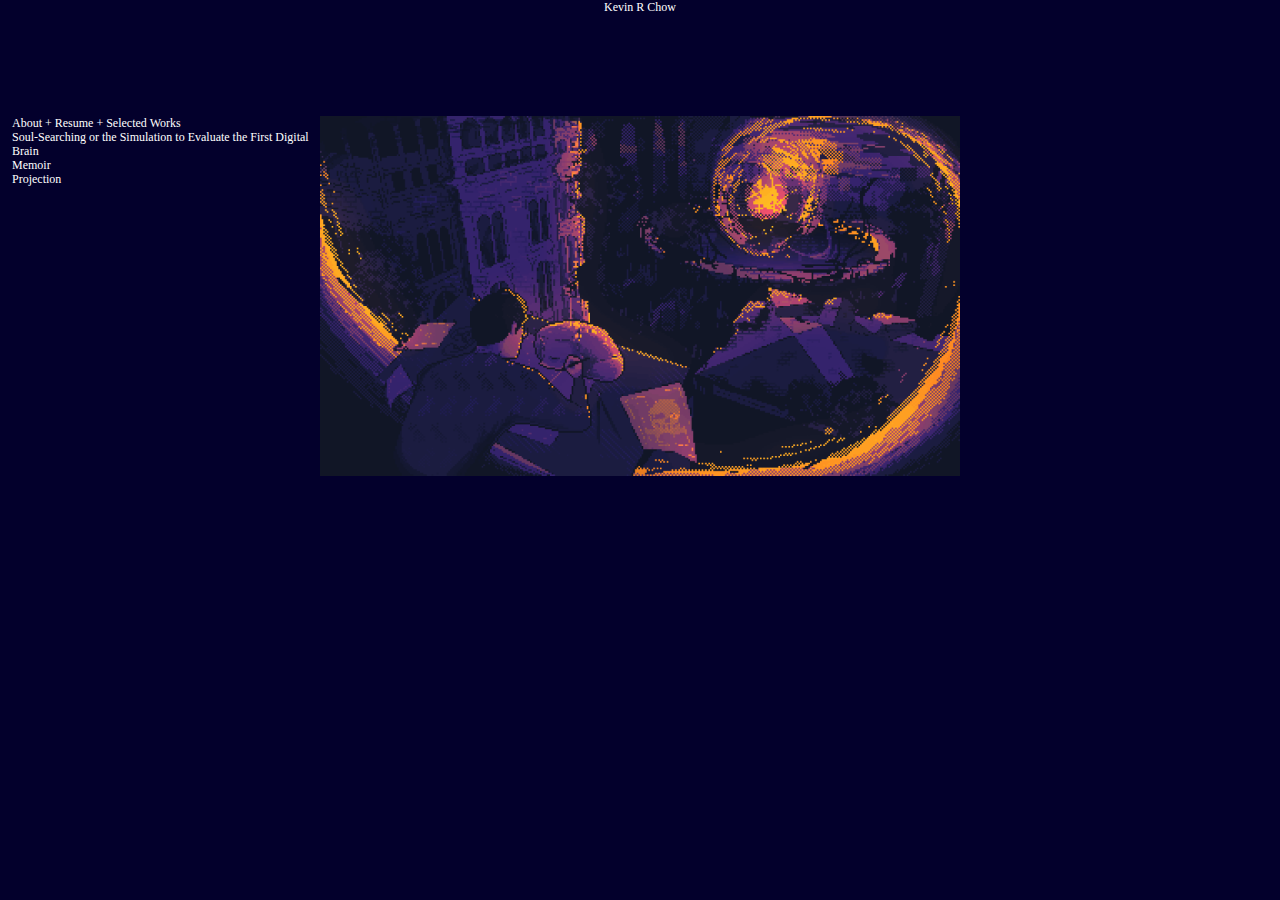
==== index.html @ 63d881ec "first rendition" ====
<!DOCTYPE html>
<html lang="en">

<head>
    <meta charset="UTF-8">
    <meta http-equiv="X-UA-Compatible" content="IE=edge">
    <meta name="viewport" content="width=device-width, initial-scale=1.0">
    <title>Kevin R Chow</title>
    <link rel="stylesheet" href="index.css">
</head>

<body>
    <div class="main">
        <div class="main-header">
            <h1 class="main-header--text">Kevin R Chow</h1>
        </div>
        <!-- this is the row container for the flexboxes -->
        <!-- this will determine the spacing and content placement -->
        <div class="main-body">
            <div id="section1" class="body-section">
                <div class="body-section--list-links">
                    <a class="body-links" href="/about_resume_selected.html">
                        About + Resume + Selected Works
                    </a>
                    <a class="body-links" href="/thesis-landing.html">
                        Soul-Searching or the Simulation to Evaluate the First Digital Brain
                    </a>
                    <a class="body-links" href="">
                        Memoir
                    </a>
                    <a class="body-links" href="">
                        Projection
                    </a>
                </div>
            </div>
            <div id="section2" class="body-section">
                <img class="body-section--image" src="assets/Landing/starting-without-text.gif" alt="Kevin R Chow">
            </div>
        </div>
    </div>
</body>

</html>
---- index.css ----
* {
    margin: 0;
    padding: 0;
    color: white;
}

.main {
    height: 100vh;
    width: 100vw;
    background-color: #03002C;
    overflow: hidden;
}

.home {
    position: absolute;
    left: 5px;
    top: 0px;

    font-family: 'Times New Roman';
    font-style: normal;
    font-weight: 400;
    font-size: 12px;
    line-height: 14px;

    text-decoration: none;
}

.home:hover {
    text-decoration: underline;
}

.home:visited {
    color: white;
    text-decoration: none;
}

.main-header {
    height: 116px;
    width: 100%;
}

.main-header--text {
    font-family: 'Times New Roman';
    font-style: normal;
    font-weight: 400;
    font-size: 12px;
    line-height: 14px;
    text-align: center;
}

.main-body {
    display: flex;
    flex-direction: row;
    justify-content: flex-start;
    align-items: flex-start;
}

#section1.body-section {
    width: 25%;
}

.body-section--list-links {
    display: flex;
    flex-direction: column;
    justify-content: flex-start;
    align-items: flex-start;
    margin-left: 12px;
}

.body-links {
    font-family: 'Times New Roman';
    font-style: normal;
    font-weight: 400;
    font-size: 12px;
    line-height: 14px;

    text-decoration: none;
}

.body-links:hover {
    text-decoration: underline;
}

#section2.body-section {
    width: 50%;
}

.body-section--image {
    width: 100%;
}
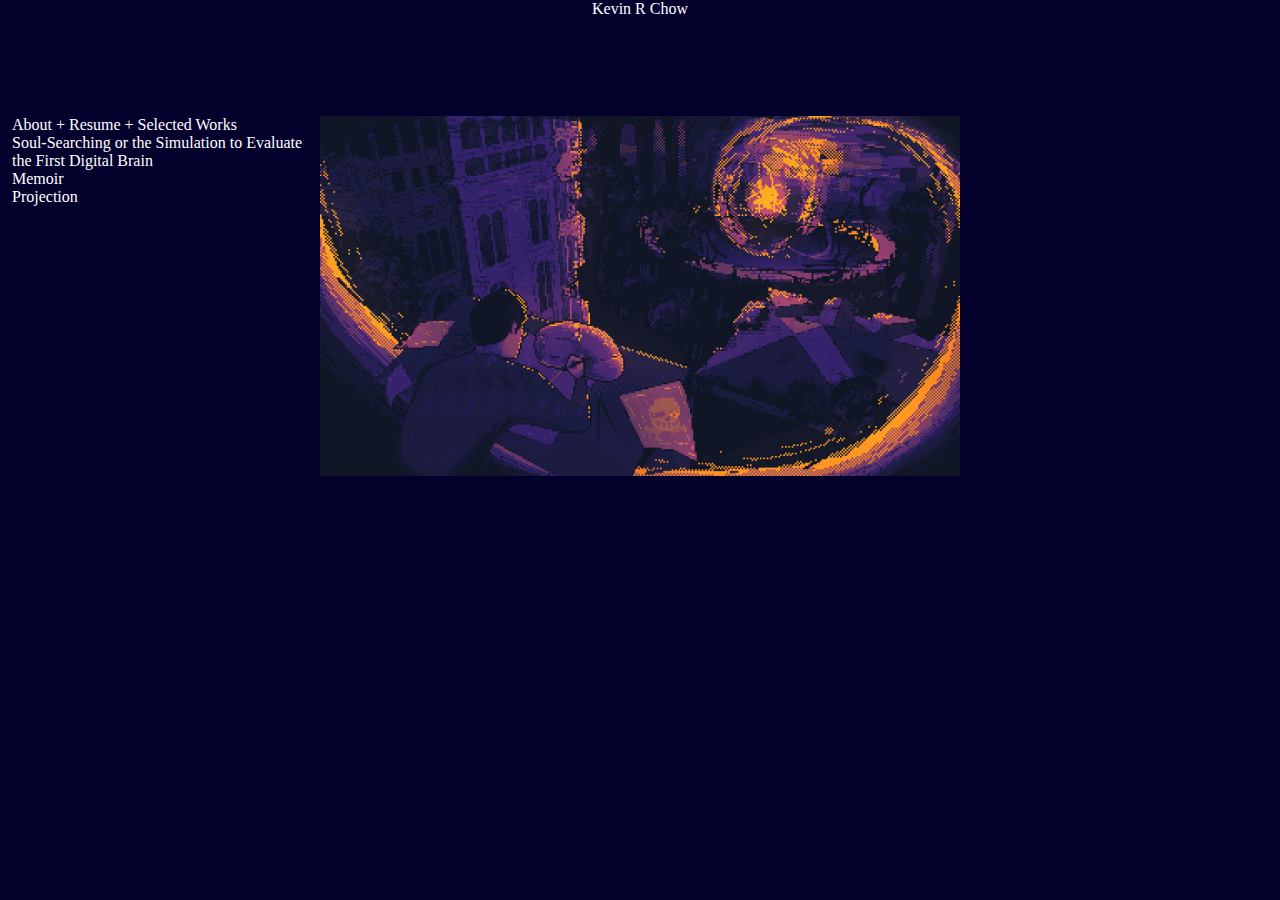
==== commit 5bc95ea1: "address feedback" ====
--- a/index.html
+++ b/index.html
@@ -19,10 +19,10 @@
         <div class="main-body">
             <div id="section1" class="body-section">
                 <div class="body-section--list-links">
-                    <a class="body-links" href="/about_resume_selected.html">
+                    <a class="body-links" href="/about/">
                         About + Resume + Selected Works
                     </a>
-                    <a class="body-links" href="/thesis-landing.html">
+                    <a class="body-links" href="/landing/">
                         Soul-Searching or the Simulation to Evaluate the First Digital Brain
                     </a>
                     <a class="body-links" href="">
--- a/index.css
+++ b/index.css
@@ -1,8 +1,15 @@
+html, body {
+    overflow-x: hidden;
+}
+
 
 * {
     margin: 0;
     padding: 0;
     color: white;
+    font-size: 16px;
+    /* overflow-x: hidden; */
+    background-color: #03002C;
 }
 
 .main {
@@ -14,14 +21,14 @@
 
 .home {
     position: absolute;
-    left: 5px;
+    left: 40px;
     top: 0px;
 
     font-family: 'Times New Roman';
     font-style: normal;
     font-weight: 400;
-    font-size: 12px;
-    line-height: 14px;
+    font-size: 16px;
+    line-height: 18px;
 
     text-decoration: none;
 }
@@ -44,8 +51,8 @@
     font-family: 'Times New Roman';
     font-style: normal;
     font-weight: 400;
-    font-size: 12px;
-    line-height: 14px;
+    font-size: 16px;
+    line-height: 18px;
     text-align: center;
 }
 
@@ -72,8 +79,8 @@
     font-family: 'Times New Roman';
     font-style: normal;
     font-weight: 400;
-    font-size: 12px;
-    line-height: 14px;
+    font-size: 16px;
+    line-height: 18px;
 
     text-decoration: none;
 }
